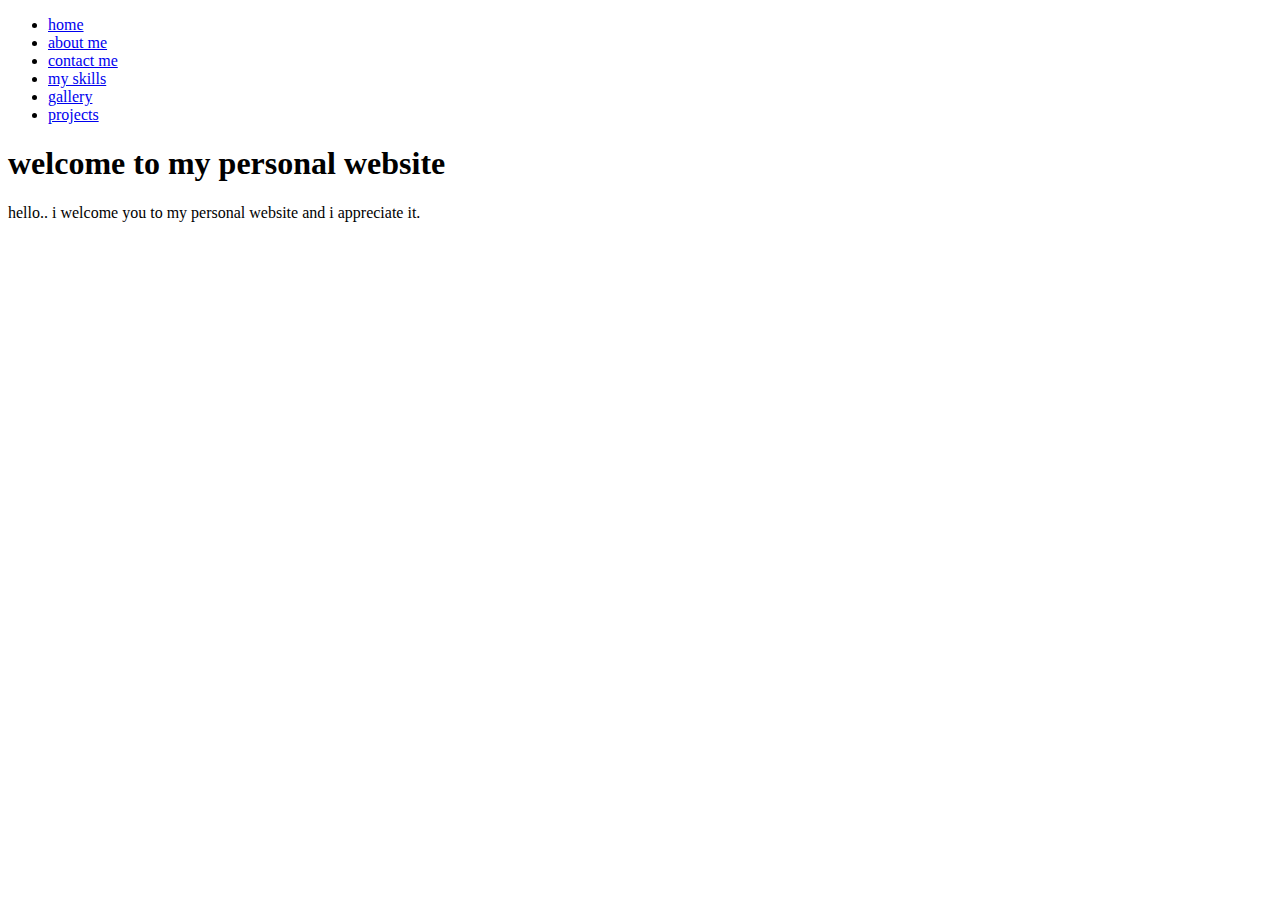
==== index.html @ 617f4bf6 "Update index.html" ====
<!DOCTYPE html>
<html lang="en">
<head>
    <meta charset="UTF-8">
    <meta http-equiv="X-UA-Compatible" content="IE=edge">
    <meta name="viewport" content="width=device-width, initial-scale=1.0">
    <title>personal website</title>
    <link rel="stylesheet" href="style.css">
    <link rel="stylesheet" href="about.html">
</head>
<body>
    <div class="nav">
        <ul>
            <li><a href="Home">home</a></li>
            <li><a href="about.html">about me</a></li>
            <li><a href="Home">contact me</a></li>
            <li><a href="Home">my skills</a></li>
            <li><a href="Home">gallery</a></li>
            <li><a href="Home">projects</a></li>
        </ul>
    </div>
    <h1>welcome to my personal website</h1>
    <p>hello.. i welcome you to my personal website and i appreciate it.</p>

    
</body>
</html>
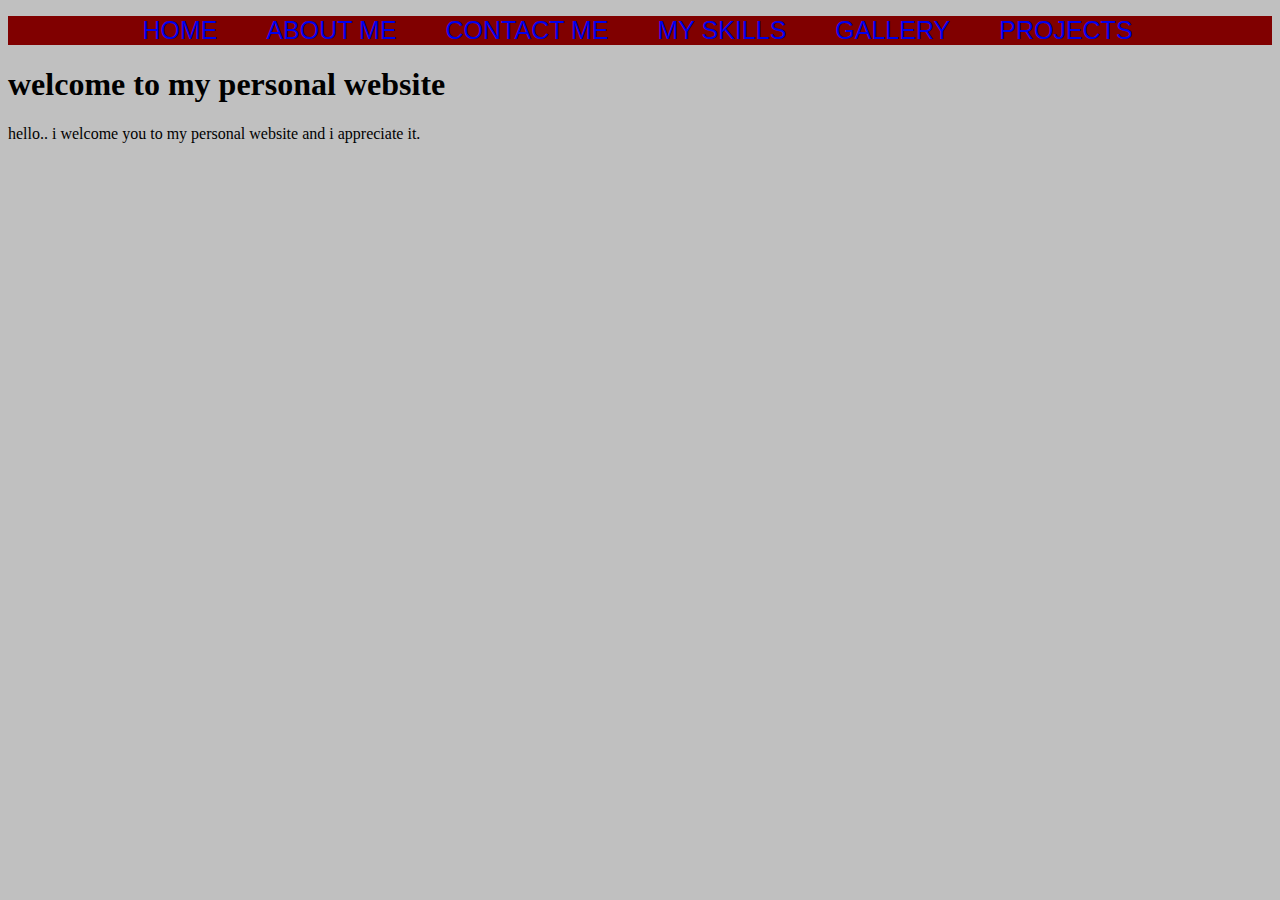
==== commit 24c031d2: "Add files via upload" ====
--- a/index.html
+++ b/index.html
@@ -6,13 +6,12 @@
     <meta name="viewport" content="width=device-width, initial-scale=1.0">
     <title>personal website</title>
     <link rel="stylesheet" href="style.css">
-    <link rel="stylesheet" href="about.html">
 </head>
 <body>
     <div class="nav">
         <ul>
             <li><a href="Home">home</a></li>
-            <li><a href="about.html">about me</a></li>
+            <li><a href="Home">about me</a></li>
             <li><a href="Home">contact me</a></li>
             <li><a href="Home">my skills</a></li>
             <li><a href="Home">gallery</a></li>
@@ -21,7 +20,6 @@
     </div>
     <h1>welcome to my personal website</h1>
     <p>hello.. i welcome you to my personal website and i appreciate it.</p>
-
     
 </body>
 </html>--- a/style.css
+++ b/style.css
@@ -0,0 +1,23 @@
+body {
+    background-color: silver;
+}
+.nav {
+    background-color: maroon;
+    text-align: center;
+}
+ul li {
+    display: inline-block;
+    list-style-type: none;
+    
+    
+}
+ul li a{
+    
+    text-align: center;
+    padding-right: 45px;
+    font-size: 25px;
+    font-family: 'Franklin Gothic Medium', 'Arial Narrow', Arial, sans-serif;
+    text-decoration: none;
+    text-transform: uppercase;
+
+}